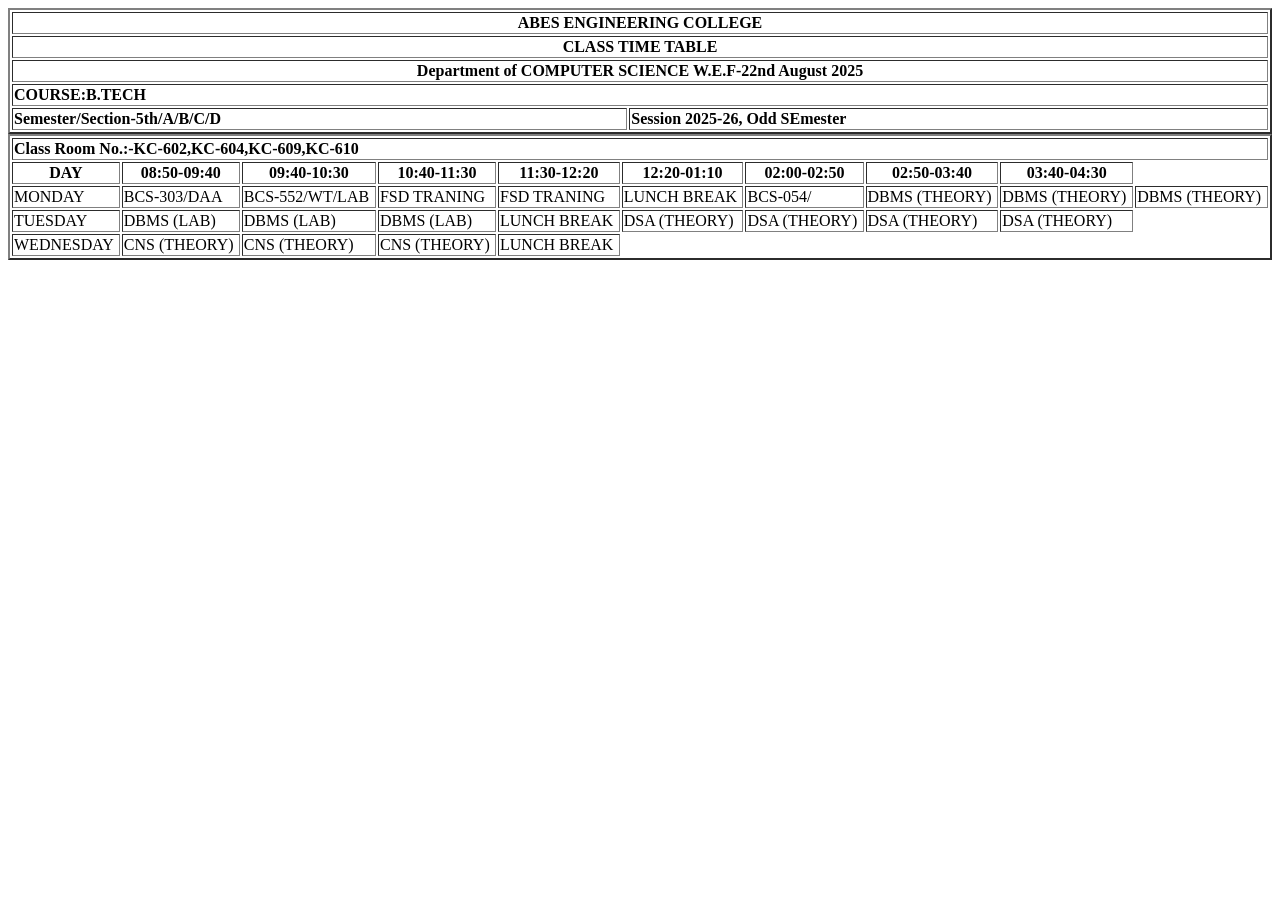
==== index.html @ 2031097a "modified file" ====
<!DOCTYPE html>
<html lang="en">
<head>
    <meta charset="UTF-8">
    <meta name="viewport" content="width=device-width, initial-scale=1.0">
    <title>College Time Table</title>
</head>
<body>
   <table border="2px" width="100%"text-align="center">
    <thead>
    <tr>
        <th colspan="4"> ABES ENGINEERING COLLEGE </th>
    </tr>
    </thead>
    <tr>
        <th colspan="4">CLASS TIME TABLE</th>
    </tr>
    <tr>
        <th colspan="4">Department of COMPUTER SCIENCE  W.E.F-22nd August 2025</th>
    </tr>
    <tr>
        <th align="left" colspan="4">COURSE:B.TECH</th>
    </tr>
    
    <tr>
        <th align="left">Semester/Section-5th/A/B/C/D <th align="left">Session 2025-26, Odd SEmester</th></th>
        
    </tr>
    
    
   </table >
   
    <table border="2px" width="100%"text-align="center">
        <tr>
            <th colspan="10" align="left">Class Room No.:-KC-602,KC-604,KC-609,KC-610</th>
        </tr>
        <tr>
            <th>DAY</th>
            <th>08:50-09:40</th>
            <th>09:40-10:30</th>
            <th>10:40-11:30</th>
            <th>11:30-12:20</th>
            <th>12:20-01:10</th>
            <th>02:00-02:50</th>
            <th>02:50-03:40</th>
            <th>03:40-04:30</th>
            
        </tr>
        <tr>
            <td>MONDAY</td>
            <td>BCS-303/DAA</td>
            <td>BCS-552/WT/LAB</td>
            <td>FSD TRANING</td>
            <td>FSD TRANING</td>
            <td>LUNCH BREAK</td>
            <td>BCS-054/</td>
            <td>DBMS (THEORY)</td>
            <td>DBMS (THEORY)</td>
            <td>DBMS (THEORY)</td>
        </tr>
        <tr>
            <td>TUESDAY</td>
            <td>DBMS (LAB)</td>
            <td>DBMS (LAB)</td>
            <td>DBMS (LAB)</td>
            <td>LUNCH BREAK</td>
            <td>DSA (THEORY)</td>
            <td>DSA (THEORY)</td>
            <td>DSA (THEORY)</td>
            <td>DSA (THEORY)</td>
        </tr>
        <tr>
            <td>WEDNESDAY</td>
            <td>CNS (THEORY)</td>
            <td>CNS (THEORY)</td>
            <td>CNS (THEORY)</td>
            <td>LUNCH BREAK</
    </table>
   
    
</body>
</html>
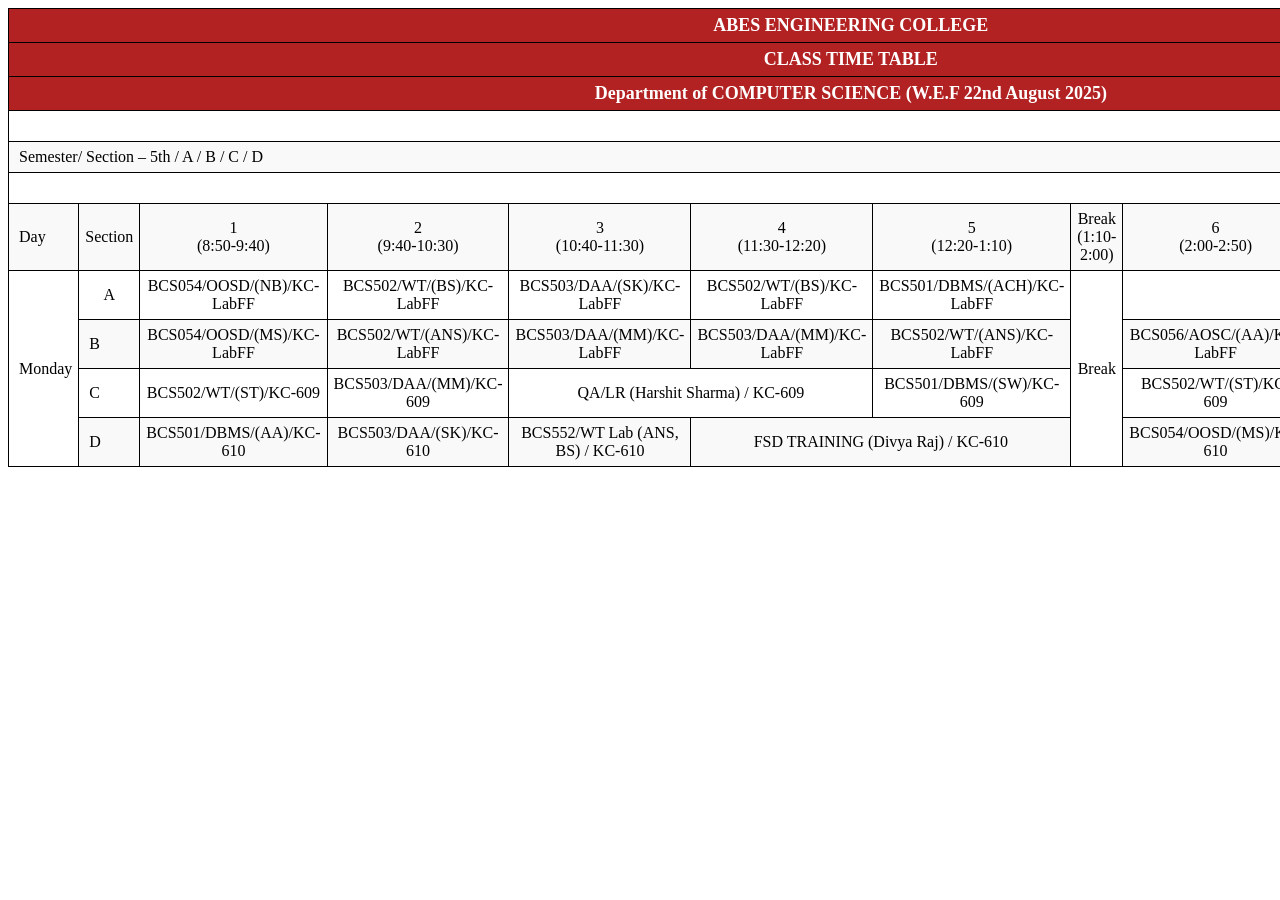
==== commit 7b83800a: "index and style" ====
--- a/index.html
+++ b/index.html
@@ -1,82 +1,96 @@
 <!DOCTYPE html>
 <html lang="en">
+
 <head>
-    <meta charset="UTF-8">
-    <meta name="viewport" content="width=device-width, initial-scale=1.0">
-    <title>College Time Table</title>
+  <meta charset="UTF-8">
+  <meta name="viewport" content="width=device-width, initial-scale=1.0">
+  <title>College Time Table</title>
+    <link rel="stylesheet" href="style.css">
 </head>
+
 <body>
-   <table border="2px" width="100%"text-align="center">
+  <table>
     <thead>
-    <tr>
-        <th colspan="4"> ABES ENGINEERING COLLEGE </th>
-    </tr>
+      <tr>
+        <th colspan="11">ABES ENGINEERING COLLEGE</th>
+      </tr>
+      <tr>
+        <th colspan="11">CLASS TIME TABLE</th>
+      </tr>
+      <tr>
+        <th colspan="11">Department of COMPUTER SCIENCE (W.E.F 22nd August 2025)</th>
+      </tr>
     </thead>
-    <tr>
-        <th colspan="4">CLASS TIME TABLE</th>
-    </tr>
-    <tr>
-        <th colspan="4">Department of COMPUTER SCIENCE  W.E.F-22nd August 2025</th>
-    </tr>
-    <tr>
-        <th align="left" colspan="4">COURSE:B.TECH</th>
-    </tr>
-    
-    <tr>
-        <th align="left">Semester/Section-5th/A/B/C/D <th align="left">Session 2025-26, Odd SEmester</th></th>
-        
-    </tr>
-    
-    
-   </table >
-   
-    <table border="2px" width="100%"text-align="center">
-        <tr>
-            <th colspan="10" align="left">Class Room No.:-KC-602,KC-604,KC-609,KC-610</th>
-        </tr>
-        <tr>
-            <th>DAY</th>
-            <th>08:50-09:40</th>
-            <th>09:40-10:30</th>
-            <th>10:40-11:30</th>
-            <th>11:30-12:20</th>
-            <th>12:20-01:10</th>
-            <th>02:00-02:50</th>
-            <th>02:50-03:40</th>
-            <th>03:40-04:30</th>
-            
-        </tr>
-        <tr>
-            <td>MONDAY</td>
-            <td>BCS-303/DAA</td>
-            <td>BCS-552/WT/LAB</td>
-            <td>FSD TRANING</td>
-            <td>FSD TRANING</td>
-            <td>LUNCH BREAK</td>
-            <td>BCS-054/</td>
-            <td>DBMS (THEORY)</td>
-            <td>DBMS (THEORY)</td>
-            <td>DBMS (THEORY)</td>
-        </tr>
-        <tr>
-            <td>TUESDAY</td>
-            <td>DBMS (LAB)</td>
-            <td>DBMS (LAB)</td>
-            <td>DBMS (LAB)</td>
-            <td>LUNCH BREAK</td>
-            <td>DSA (THEORY)</td>
-            <td>DSA (THEORY)</td>
-            <td>DSA (THEORY)</td>
-            <td>DSA (THEORY)</td>
-        </tr>
-        <tr>
-            <td>WEDNESDAY</td>
-            <td>CNS (THEORY)</td>
-            <td>CNS (THEORY)</td>
-            <td>CNS (THEORY)</td>
-            <td>LUNCH BREAK</
-    </table>
-   
-    
+
+    <tbody>
+      <tr>
+        <td colspan="11">Course: B.Tech</td>
+      </tr>
+      <tr>
+        <td colspan="9">Semester/ Section – 5th / A / B / C / D</td>
+        <td colspan="2">Session 2025-26 (Odd Semester)</td>
+      </tr>
+      <tr>
+        <td colspan="11">Class Room No.: KC-602, KC-604, KC-605, KC-607</td>
+      </tr>
+
+      <tr>
+        <td>Day</td>
+        <td>Section</td>
+        <td>1<br>(8:50-9:40)</td>
+        <td>2<br>(9:40-10:30)</td>
+        <td>3<br>(10:40-11:30)</td>
+        <td>4<br>(11:30-12:20)</td>
+        <td>5<br>(12:20-1:10)</td>
+        <td colspan="">Break<br>(1:10-2:00)</td>
+        <td>6<br>(2:00-2:50)</td>
+        <td>7<br>(2:50-3:40)</td>
+        <td>8<br>(3:40-4:30)</td>
+      </tr>
+
+      <!-- Monday -->
+      <tr>
+        <td rowspan="4">Monday</td>
+        <td>A</td>
+        <td>BCS054/OOSD/(NB)/KC-LabFF</td>
+        <td>BCS502/WT/(BS)/KC-LabFF</td>
+        <td>BCS503/DAA/(SK)/KC-LabFF</td>
+        <td>BCS502/WT/(BS)/KC-LabFF</td>
+        <td>BCS501/DBMS/(ACH)/KC-LabFF</td>
+        <td rowspan="4" colspan="">Break</td>
+        <td colspan="3">DSA TRAINING / KC-LabFF</td>
+      </tr>
+      <tr>
+        <td>B</td>
+        <td>BCS054/OOSD/(MS)/KC-LabFF</td>
+        <td>BCS502/WT/(ANS)/KC-LabFF</td>
+        <td>BCS503/DAA/(MM)/KC-LabFF</td>
+        <td>BCS503/DAA/(MM)/KC-LabFF</td>
+        <td>BCS502/WT/(ANS)/KC-LabFF</td>
+        <td>BCS056/AOSC/(AA)/KC-LabFF</td>
+        <td colspan="2">BCS551/DBMS Lab (ACH, SW) / KC-LabFF</td>
+      </tr>
+      <tr>
+        <td>C</td>
+        <td>BCS502/WT/(ST)/KC-609</td>
+        <td>BCS503/DAA/(MM)/KC-609</td>
+        <td colspan="2">QA/LR (Harshit Sharma) / KC-609</td>
+        <td>BCS501/DBMS/(SW)/KC-609</td>
+        <td>BCS502/WT/(ST)/KC-609</td>
+        <td colspan="2">BCS553/DAA Lab (MM, SK) / KC-609</td>
+      </tr>
+      <tr>
+        <td>D</td>
+        <td>BCS501/DBMS/(AA)/KC-610</td>
+        <td>BCS503/DAA/(SK)/KC-610</td>
+        <td>BCS552/WT Lab (ANS, BS) / KC-610</td>
+        <td colspan="2">FSD TRAINING (Divya Raj) / KC-610</td>
+        <td>BCS054/OOSD/(MS)/KC-610</td>
+        <td>BCS054/OOSD/(MS)/KC610 </td>
+        <td>BCS056/AOSC/(SJ)/KC-610</td>
+      </tr>
+    </tbody>
+  </table>
 </body>
+
 </html>
--- a/style.css
+++ b/style.css
@@ -0,0 +1,38 @@
+
+    table {
+      border-collapse: collapse;
+      width: 100%;
+      text-align: center;
+    }
+
+    th, td {
+      border: 1px solid black;
+      padding: 6px;
+    }
+
+    thead th {
+      font-size: 18px;
+      background: #f2f2f2;
+    }
+    tbody tr:nth-child(even) {
+      background: #f9f9f9;
+    }
+    tbody tr:hover {
+      background: #e0e0e0;
+    }
+    tbody td {
+      font-size: 16px;
+    }
+    tbody td:first-child {
+      text-align: left;
+      padding-left: 10px;
+    }
+    tbody td:last-child {
+      text-align: right;
+      padding-right: 10px;
+    }
+    thead th {
+      background-color: #b22222;
+      color: white;
+    }
+  
